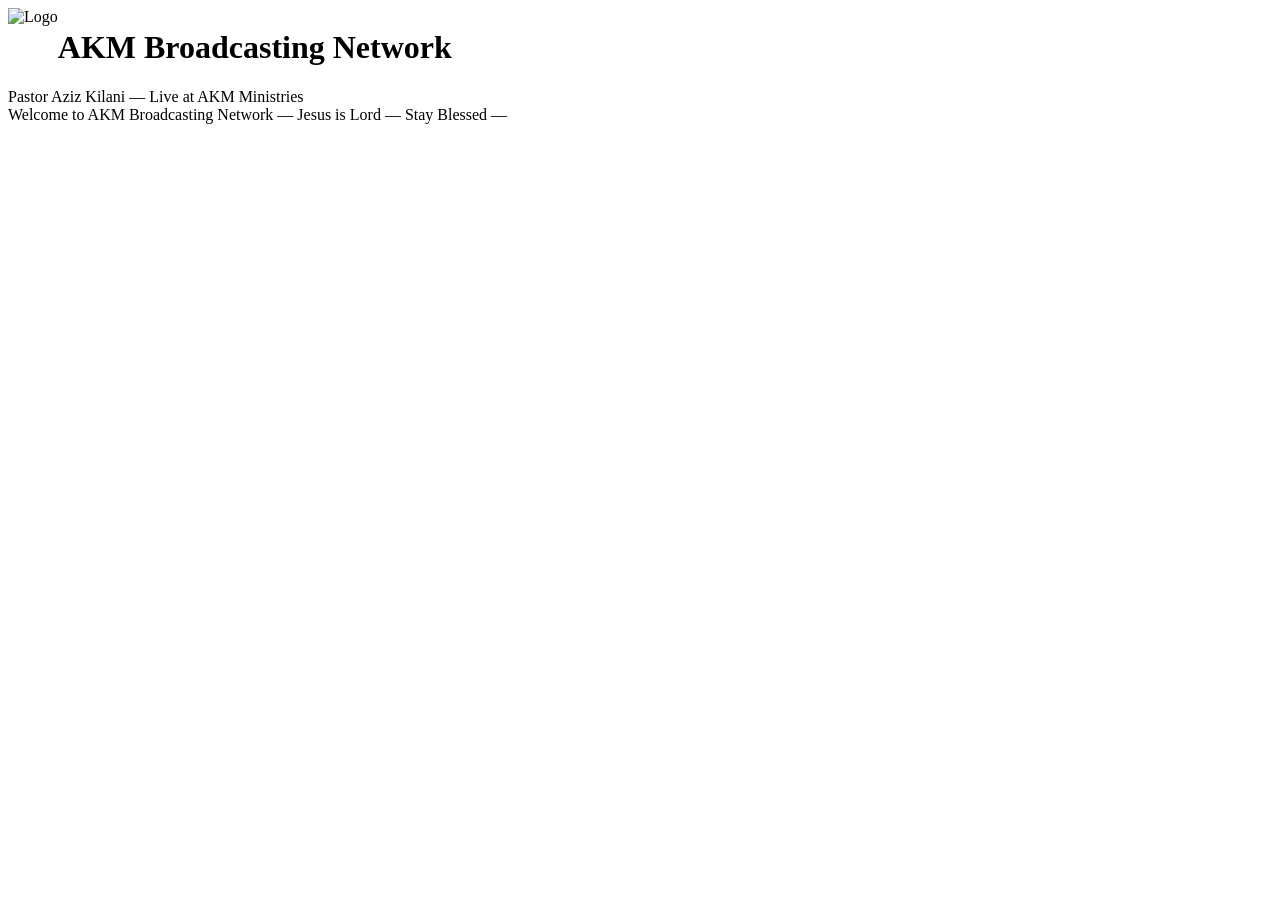
==== index.html @ 61c91a81 "Create index.html" ====
<!DOCTYPE html>
<html lang="en">
<head>
<meta charset="UTF-8">
<meta name="viewport" content="width=device-width, initial-scale=1.0">
<title>AKM Broadcasting Overlay</title>
<link rel="stylesheet" href="overlay.css">
</head>

<body>

<!-- SCENE 1 — INTRO -->
<div id="scene1" class="scene">
    <img id="logo" src="https://i.imgur.com/8QfQJ5B.png" alt="Logo">
    <h1 id="title">AKM Broadcasting Network</h1>
</div>

<!-- SCENE 2 — CAMERA LEFT / SCRIPTURE RIGHT -->
<div id="scene2" class="scene">
    <div id="scene2Container">

        <div id="scene2Camera">
            <iframe id="camFrame" src="" allow="camera; microphone"></iframe>
        </div>

        <div id="scene2Scripture">
            <h2 id="scriptureTitle">Scripture of the Day</h2>
            <p id="scriptureText">“In the beginning was the Word…”</p>
        </div>

    </div>
</div>

<!-- LOWER THIRD -->
<div id="lowerThird">
    <span id="lowerThirdText">Pastor Aziz Kilani — Live at AKM Ministries</span>
</div>

<!-- TICKER -->
<div id="ticker">
    <span id="tickerText">Welcome to AKM Broadcasting Network — Jesus is Lord — Stay Blessed —</span>
</div>

<!-- AUDIO INTRO -->
<audio id="introAudio" src="https://cdn.pixabay.com/download/audio/2022/03/15/audio_7b6e4c7f8e.mp3?filename=cinematic-intro-110397.mp3"></audio>

<script>

// PLAY INTRO ON LOAD
window.onload = () => {
    showScene(1);
    document.getElementById("introAudio").play();
};

// SCENE SWITCHING
function showScene(sceneNumber) {
    document.getElementById("scene1").style.display = "none";
    document.getElementById("scene2").style.display = "none";

    if (sceneNumber === 1) {
        document.getElementById("scene1").style.display = "flex";
    } else if (sceneNumber === 2) {
        document.getElementById("scene2").style.display = "flex";
    }
}

// LOAD CAMERA FEED INTO SCENE 2
function setCameraFeed(url) {
    document.getElementById("camFrame").src = url;
}

// UPDATE SCRIPTURE TEXT LIVE
function updateScripture(text) {
    document.getElementById("scriptureText").innerText = text;
}

</script>

</body>
</html>
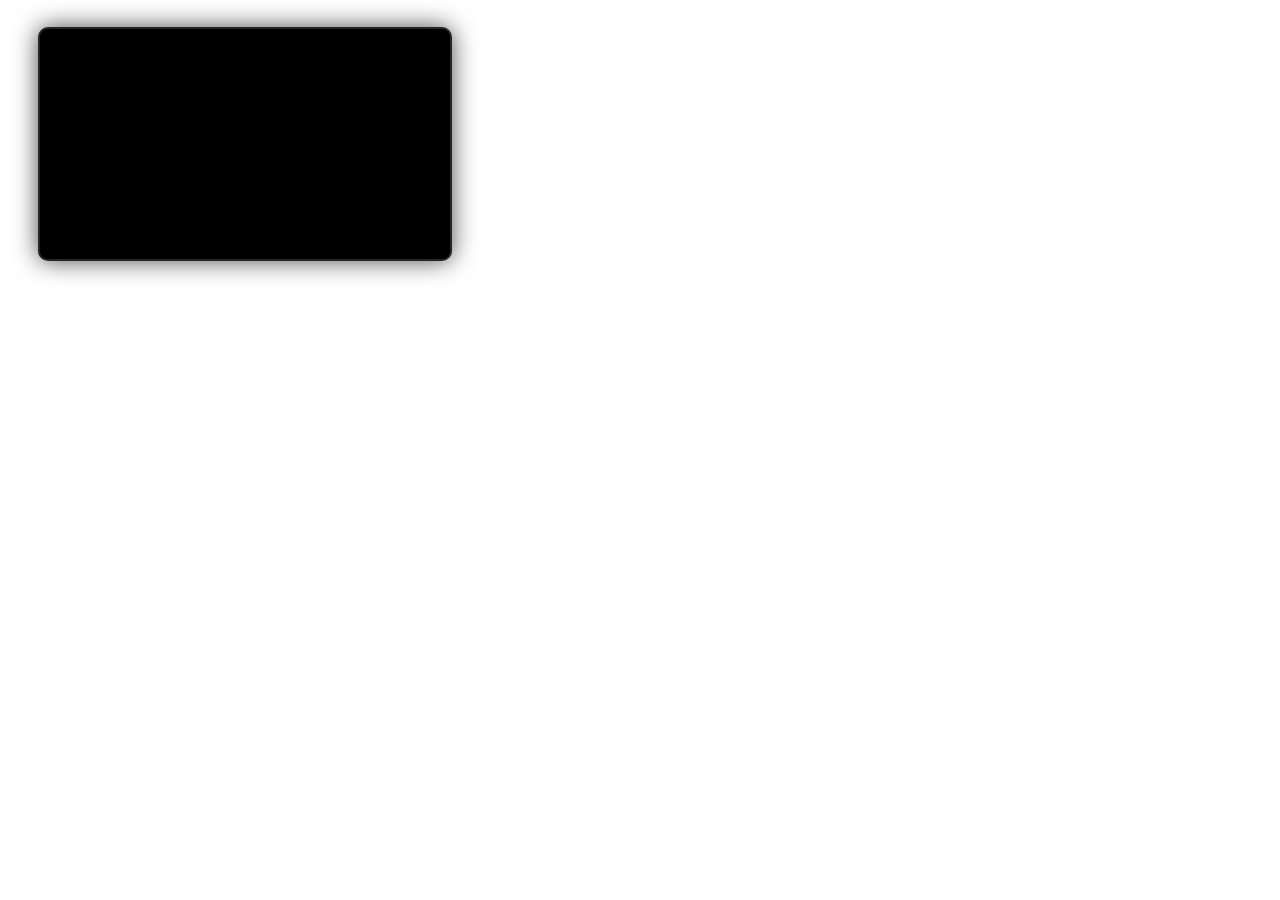
==== commit bc36ba3e: "Create index.html" ====
--- a/index.html
+++ b/index.html
@@ -1,79 +1,74 @@
 <!DOCTYPE html>
-<html lang="en">
+<html>
 <head>
-<meta charset="UTF-8">
-<meta name="viewport" content="width=device-width, initial-scale=1.0">
-<title>AKM Broadcasting Overlay</title>
-<link rel="stylesheet" href="overlay.css">
+  <meta charset="UTF-8">
+  <title>Overlay Output</title>
+  <link rel="stylesheet" href="overlay.css">
 </head>
 
 <body>
+<div class="overlay-root">
 
-<!-- SCENE 1 — INTRO -->
-<div id="scene1" class="scene">
-    <img id="logo" src="https://i.imgur.com/8QfQJ5B.png" alt="Logo">
-    <h1 id="title">AKM Broadcasting Network</h1>
+  <!-- QUARTER SCREEN MONITOR -->
+  <div class="monitor-quarter">
+    <iframe id="monitorFeed" src="" frameborder="0"></iframe>
+  </div>
+
+  <!-- LIVE BUG -->
+  <div id="liveBug" class="live-bug" style="display:none;">
+    <div class="live-dot"></div> LIVE
+  </div>
+
+  <!-- LOWER THIRD -->
+  <div id="lowerthird" class="lowerthird" style="display:none;">
+    <div id="lt-title" class="lowerthird-title"></div>
+    <div id="lt-sub" class="lowerthird-subtitle"></div>
+  </div>
+
+  <!-- TICKER -->
+  <div id="ticker" class="ticker-bar" style="display:none;">
+    <div class="ticker-label">NEWS</div>
+    <div class="ticker-track">
+      <div id="tickerText" class="ticker-text"></div>
+    </div>
+  </div>
+
 </div>
 
-<!-- SCENE 2 — CAMERA LEFT / SCRIPTURE RIGHT -->
-<div id="scene2" class="scene">
-    <div id="scene2Container">
+<script>
+/* WebSocket Receiver */
+const ws = new WebSocket("ws://localhost:8080");
 
-        <div id="scene2Camera">
-            <iframe id="camFrame" src="" allow="camera; microphone"></iframe>
-        </div>
+ws.onmessage = (event) => {
+  const msg = JSON.parse(event.data);
 
-        <div id="scene2Scripture">
-            <h2 id="scriptureTitle">Scripture of the Day</h2>
-            <p id="scriptureText">“In the beginning was the Word…”</p>
-        </div>
+  if (msg.type === "live") {
+    document.getElementById("liveBug").style.display = msg.state ? "flex" : "none";
+  }
 
-    </div>
-</div>
+  if (msg.type === "lowerthird") {
+    if (msg.state) {
+      document.getElementById("lowerthird").style.display = "flex";
+      document.getElementById("lt-title").innerText = msg.title;
+      document.getElementById("lt-sub").innerText = msg.subtitle;
+    } else {
+      document.getElementById("lowerthird").style.display = "none";
+    }
+  }
 
-<!-- LOWER THIRD -->
-<div id="lowerThird">
-    <span id="lowerThirdText">Pastor Aziz Kilani — Live at AKM Ministries</span>
-</div>
+  if (msg.type === "ticker") {
+    if (msg.state) {
+      document.getElementById("ticker").style.display = "flex";
+      document.getElementById("tickerText").innerText = msg.text;
+    } else {
+      document.getElementById("ticker").style.display = "none";
+    }
+  }
 
-<!-- TICKER -->
-<div id="ticker">
-    <span id="tickerText">Welcome to AKM Broadcasting Network — Jesus is Lord — Stay Blessed —</span>
-</div>
-
-<!-- AUDIO INTRO -->
-<audio id="introAudio" src="https://cdn.pixabay.com/download/audio/2022/03/15/audio_7b6e4c7f8e.mp3?filename=cinematic-intro-110397.mp3"></audio>
-
-<script>
-
-// PLAY INTRO ON LOAD
-window.onload = () => {
-    showScene(1);
-    document.getElementById("introAudio").play();
+  if (msg.type === "monitor") {
+    document.getElementById("monitorFeed").src = msg.url;
+  }
 };
-
-// SCENE SWITCHING
-function showScene(sceneNumber) {
-    document.getElementById("scene1").style.display = "none";
-    document.getElementById("scene2").style.display = "none";
-
-    if (sceneNumber === 1) {
-        document.getElementById("scene1").style.display = "flex";
-    } else if (sceneNumber === 2) {
-        document.getElementById("scene2").style.display = "flex";
-    }
-}
-
-// LOAD CAMERA FEED INTO SCENE 2
-function setCameraFeed(url) {
-    document.getElementById("camFrame").src = url;
-}
-
-// UPDATE SCRIPTURE TEXT LIVE
-function updateScripture(text) {
-    document.getElementById("scriptureText").innerText = text;
-}
-
 </script>
 
 </body>
--- a/overlay.css
+++ b/overlay.css
@@ -0,0 +1,221 @@
+/* ===== BASE OVERLAY LAYOUT ===== */
+
+html, body {
+  margin: 0;
+  padding: 0;
+  width: 100%;
+  height: 100%;
+  overflow: hidden;
+  background: transparent;
+  font-family: system-ui, -apple-system, BlinkMacSystemFont, "Segoe UI", sans-serif;
+}
+
+.overlay-root {
+  position: relative;
+  width: 100vw;
+  height: 100vh;
+  background: transparent;
+  pointer-events: none; /* overlay only, no mouse capture */
+}
+
+/* ===== QUARTER-SCREEN MONITOR ===== */
+/* 16:9 box taking ~1/4 of screen width, anchored top-left */
+
+.monitor-quarter {
+  position: absolute;
+  top: 3vh;
+  left: 3vw;
+  width: 32vw;              /* quarter-ish width */
+  aspect-ratio: 16 / 9;
+  background: #000;
+  border-radius: 10px;
+  overflow: hidden;
+  box-shadow: 0 0 25px rgba(0, 0, 0, 0.7);
+  border: 2px solid rgba(255, 255, 255, 0.15);
+}
+
+/* If you’re using an <iframe>, <video>, or <img> inside */
+.monitor-quarter > * {
+  width: 100%;
+  height: 100%;
+  object-fit: cover;
+}
+
+/* ===== TICKER BAR (BOTTOM) ===== */
+
+.ticker-bar {
+  position: absolute;
+  left: 0;
+  right: 0;
+  bottom: 0;
+  height: 8vh;
+  min-height: 50px;
+  background: linear-gradient(90deg, #111827, #020617);
+  border-top: 2px solid rgba(255, 255, 255, 0.12);
+  display: flex;
+  align-items: center;
+  overflow: hidden;
+}
+
+/* Optional label area on left (e.g. "NEWS", "UPDATE") */
+.ticker-label {
+  flex: 0 0 auto;
+  padding: 0 1.5rem;
+  height: 100%;
+  display: flex;
+  align-items: center;
+  justify-content: center;
+  background: #dc2626;
+  color: #fff;
+  font-weight: 700;
+  letter-spacing: 0.08em;
+  text-transform: uppercase;
+  font-size: 0.85rem;
+}
+
+/* Scrolling text area */
+.ticker-track {
+  position: relative;
+  flex: 1 1 auto;
+  height: 100%;
+  overflow: hidden;
+}
+
+.ticker-text {
+  position: absolute;
+  white-space: nowrap;
+  will-change: transform;
+  color: #e5e7eb;
+  font-size: 1rem;
+  padding-left: 100%;
+  animation: ticker-scroll 25s linear infinite;
+}
+
+/* Adjust speed by changing duration */
+@keyframes ticker-scroll {
+  0% {
+    transform: translateX(0);
+  }
+  100% {
+    transform: translateX(-100%);
+  }
+}
+
+/* ===== LOWER THIRD (ABOVE TICKER) ===== */
+
+.lowerthird {
+  position: absolute;
+  left: 3vw;
+  bottom: 8vh; /* sits just above ticker height */
+  min-width: 30vw;
+  max-width: 55vw;
+  padding: 0.9rem 1.4rem;
+  background: linear-gradient(90deg, rgba(15, 23, 42, 0.96), rgba(30, 64, 175, 0.96));
+  border-radius: 0.75rem 0.75rem 0 0;
+  box-shadow: 0 0 25px rgba(0, 0, 0, 0.7);
+  border: 1px solid rgba(148, 163, 184, 0.6);
+  color: #f9fafb;
+  display: flex;
+  flex-direction: column;
+  gap: 0.15rem;
+}
+
+.lowerthird-title {
+  font-size: 1.2rem;
+  font-weight: 700;
+  letter-spacing: 0.03em;
+}
+
+.lowerthird-subtitle {
+  font-size: 0.95rem;
+  font-weight: 400;
+  color: #e5e7eb;
+}
+
+/* Optional accent bar on left */
+.lowerthird::before {
+  content: "";
+  position: absolute;
+  left: 0;
+  top: 0.4rem;
+  bottom: 0.4rem;
+  width: 4px;
+  border-radius: 999px;
+  background: linear-gradient(180deg, #22c55e, #3b82f6);
+}
+
+/* ===== LIVE BUG (TOP-RIGHT) ===== */
+
+.live-bug {
+  position: absolute;
+  top: 3vh;
+  right: 3vw;
+  display: inline-flex;
+  align-items: center;
+  gap: 0.45rem;
+  padding: 0.35rem 0.8rem 0.35rem 0.55rem;
+  background: rgba(15, 23, 42, 0.9);
+  border-radius: 999px;
+  border: 1px solid rgba(248, 250, 252, 0.3);
+  box-shadow: 0 0 18px rgba(0, 0, 0, 0.7);
+  color: #f9fafb;
+  font-size: 0.9rem;
+  font-weight: 600;
+  text-transform: uppercase;
+  letter-spacing: 0.12em;
+}
+
+.live-dot {
+  width: 10px;
+  height: 10px;
+  border-radius: 999px;
+  background: #ef4444;
+  box-shadow: 0 0 10px rgba(248, 113, 113, 0.9);
+  animation: live-pulse 1.2s ease-in-out infinite;
+}
+
+@keyframes live-pulse {
+  0% {
+    transform: scale(1);
+    opacity: 1;
+  }
+  50% {
+    transform: scale(1.4);
+    opacity: 0.4;
+  }
+  100% {
+    transform: scale(1);
+    opacity: 1;
+  }
+}
+
+/* ===== RESPONSIVE TWEAKS ===== */
+
+@media (max-width: 900px) {
+  .monitor-quarter {
+    width: 40vw;
+  }
+  .lowerthird {
+    max-width: 70vw;
+  }
+  .ticker-bar {
+    height: 9vh;
+  }
+}
+
+@media (max-width: 600px) {
+  .monitor-quarter {
+    top: 2vh;
+    left: 2vw;
+    width: 48vw;
+  }
+  .lowerthird {
+    left: 2vw;
+    right: 2vw;
+    max-width: none;
+  }
+  .live-bug {
+    top: 2vh;
+    right: 2vw;
+  }
+}
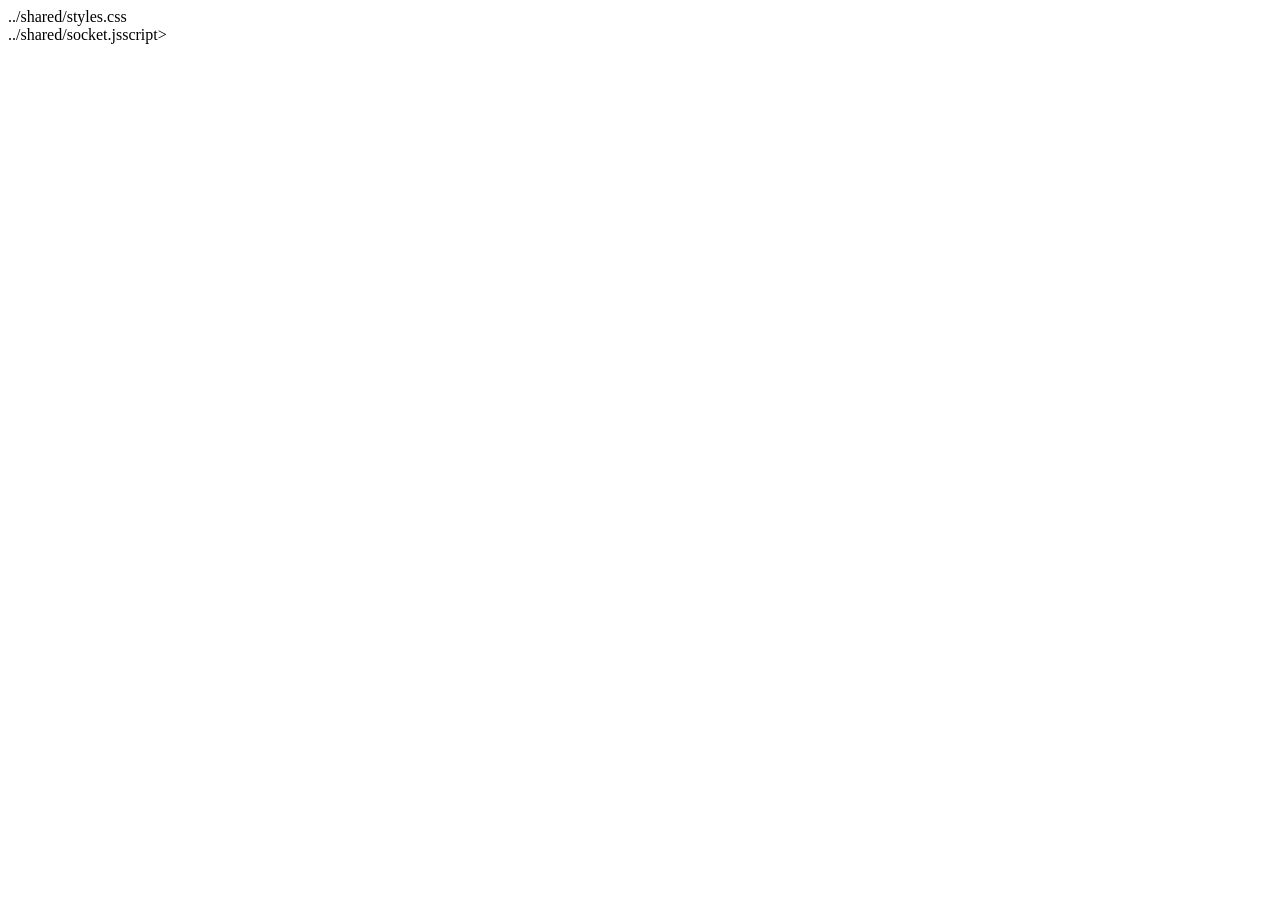
==== commit 0a82fba4: "Create index.html" ====
--- a/index.html
+++ b/index.html
@@ -1,75 +1,43 @@
 <!DOCTYPE html>
-<html>
+<html lang="en">
 <head>
-  <meta charset="UTF-8">
-  <title>Overlay Output</title>
-  <link rel="stylesheet" href="overlay.css">
+<meta charset="UTF-8">
+<title>Live Output</title>
+../shared/styles.css
 </head>
+<body>
 
-<body>
-<div class="overlay-root">
-
-  <!-- QUARTER SCREEN MONITOR -->
-  <div class="monitor-quarter">
-    <iframe id="monitorFeed" src="" frameborder="0"></iframe>
-  </div>
-
-  <!-- LIVE BUG -->
-  <div id="liveBug" class="live-bug" style="display:none;">
-    <div class="live-dot"></div> LIVE
-  </div>
-
-  <!-- LOWER THIRD -->
-  <div id="lowerthird" class="lowerthird" style="display:none;">
-    <div id="lt-title" class="lowerthird-title"></div>
-    <div id="lt-sub" class="lowerthird-subtitle"></div>
-  </div>
-
-  <!-- TICKER -->
-  <div id="ticker" class="ticker-bar" style="display:none;">
-    <div class="ticker-label">NEWS</div>
-    <div class="ticker-track">
-      <div id="tickerText" class="ticker-text"></div>
-    </div>
-  </div>
-
+<!-- LOWER THIRD -->
+<div id="lowerThird" class="lower-third hidden">
+  <span id="ltText"></span>
 </div>
 
+<!-- TICKER -->
+<div class="ticker">
+  <div id="tickerText"></div>
+</div>
+
+../shared/socket.jsscript>
 <script>
-/* WebSocket Receiver */
-const ws = new WebSocket("ws://localhost:8080");
+const channel = new BroadcastChannel("broadcast");
 
-ws.onmessage = (event) => {
-  const msg = JSON.parse(event.data);
+channel.onmessage = (e) => {
+  const data = e.data;
 
-  if (msg.type === "live") {
-    document.getElementById("liveBug").style.display = msg.state ? "flex" : "none";
+  if (data.type === "lowerthird") {
+    ltText.innerText = data.text;
+    lowerThird.classList.remove("hidden");
   }
 
-  if (msg.type === "lowerthird") {
-    if (msg.state) {
-      document.getElementById("lowerthird").style.display = "flex";
-      document.getElementById("lt-title").innerText = msg.title;
-      document.getElementById("lt-sub").innerText = msg.subtitle;
-    } else {
-      document.getElementById("lowerthird").style.display = "none";
-    }
+  if (data.type === "hideLowerThird") {
+    lowerThird.classList.add("hidden");
   }
 
-  if (msg.type === "ticker") {
-    if (msg.state) {
-      document.getElementById("ticker").style.display = "flex";
-      document.getElementById("tickerText").innerText = msg.text;
-    } else {
-      document.getElementById("ticker").style.display = "none";
-    }
-  }
-
-  if (msg.type === "monitor") {
-    document.getElementById("monitorFeed").src = msg.url;
+  if (data.type === "ticker") {
+    tickerText.innerText = data.text;
   }
 };
 </script>
 
 </body>
-</html>+</html>
